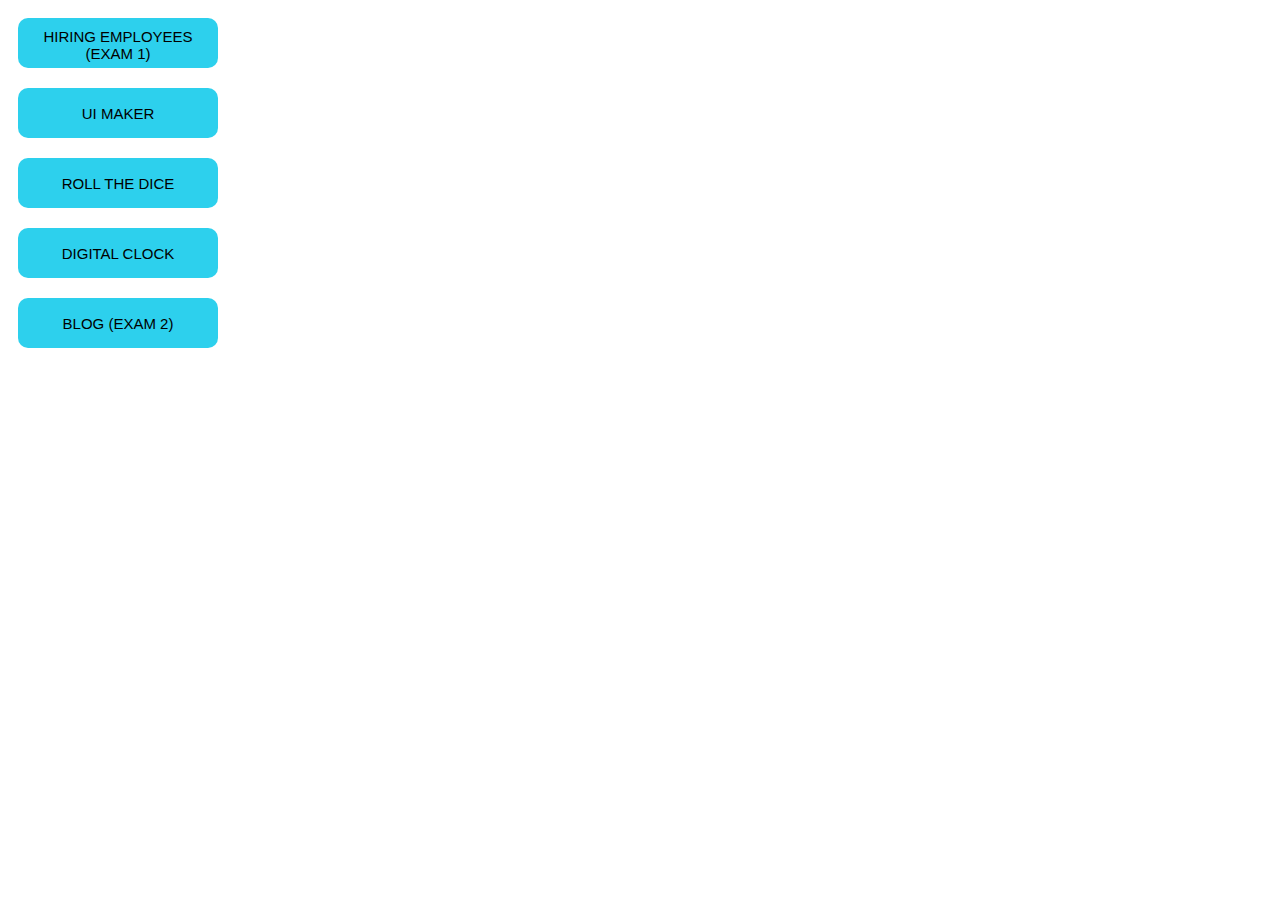
==== index.html @ 0728d9ce "FIRST" ====
<!DOCTYPE html>
<html lang="en">
<head>
    <meta charset="UTF-8">
    <meta name="viewport" content="width=device-width, initial-scale=1.0">
    <title>MRUGEN_JS_PROJECTS</title>
    <style>
        #btn{
            background-color: rgb(45, 208, 237);
            color: rgb(0, 0, 0);
            padding: 10px 10px;
            margin: 10px;
            border-radius: 10px;
            border: none;
            width: 200px;
            height: 50px;
            font-size: 15px;
        }
    </style>
</head>
<body>
    <div id="main">
    <a href="./EMPLOYE/index.html" target="_blank"><button id="btn">HIRING EMPLOYEES (EXAM 1)</button></a><br>
    <a href="./UI MAKER/index.html" target="_blank"><button id="btn">UI MAKER</button></a><br>
    <a href="./Clock And Dice/DICE/Dice.html" target="_blank"><button id="btn">ROLL THE DICE</button></a><br>
    <a href="./Clock And Dice/DIGITAL CLOCK/Date.html" target="_blank"><button id="btn">DIGITAL CLOCK</button></a><br>
    <a href="./BLOG/index.html" target="_blank"><button id="btn">BLOG (EXAM 2)</button></a><br>
    </div>
</body>
</html>
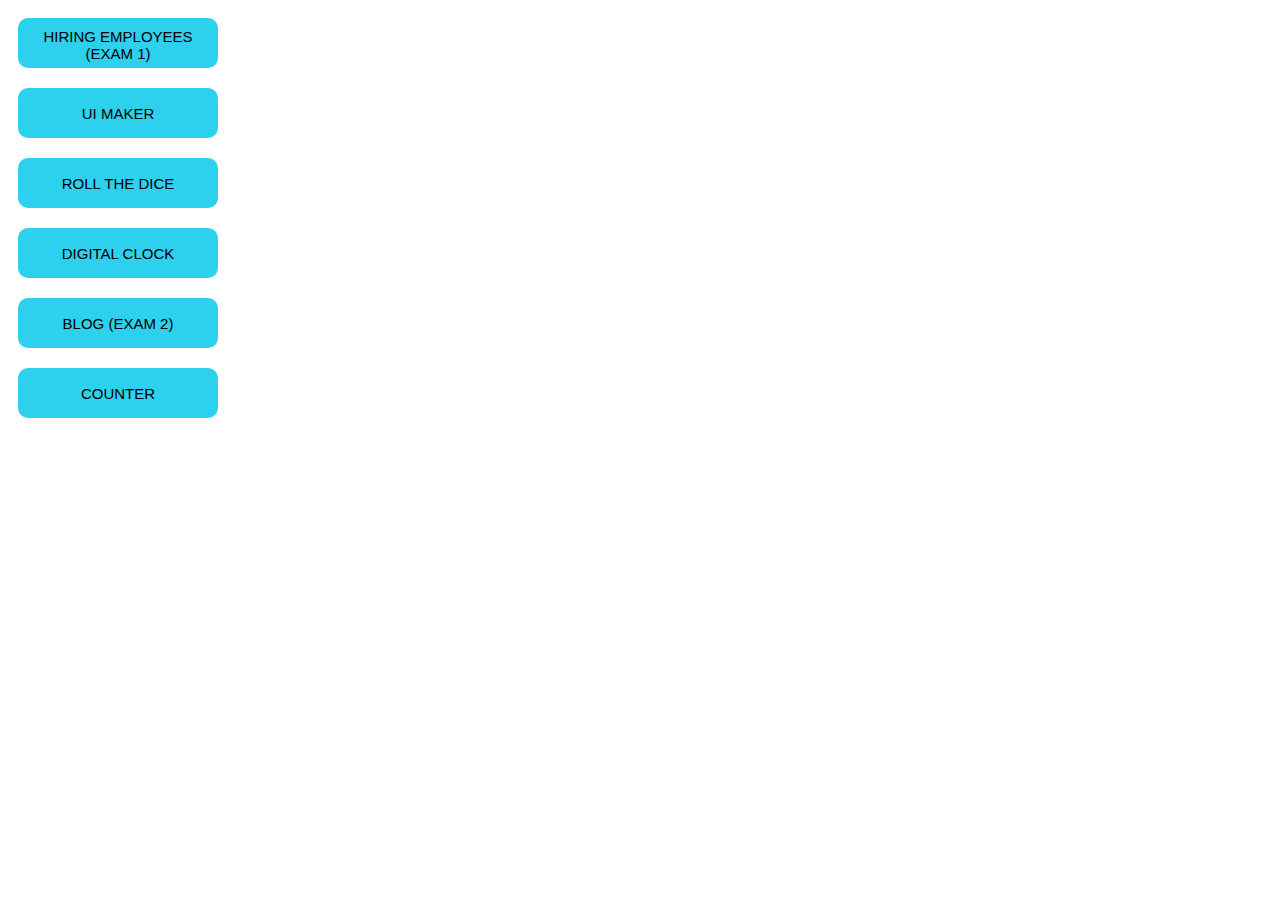
==== commit 56416301: "m" ====
--- a/index.html
+++ b/index.html
@@ -25,6 +25,7 @@
     <a href="./Clock And Dice/DICE/Dice.html" target="_blank"><button id="btn">ROLL THE DICE</button></a><br>
     <a href="./Clock And Dice/DIGITAL CLOCK/Date.html" target="_blank"><button id="btn">DIGITAL CLOCK</button></a><br>
     <a href="./BLOG/index.html" target="_blank"><button id="btn">BLOG (EXAM 2)</button></a><br>
+    <a href="./COUNTER/index.html" target="_blank"><button id="btn">COUNTER</button></a><br>
     </div>
 </body>
 </html>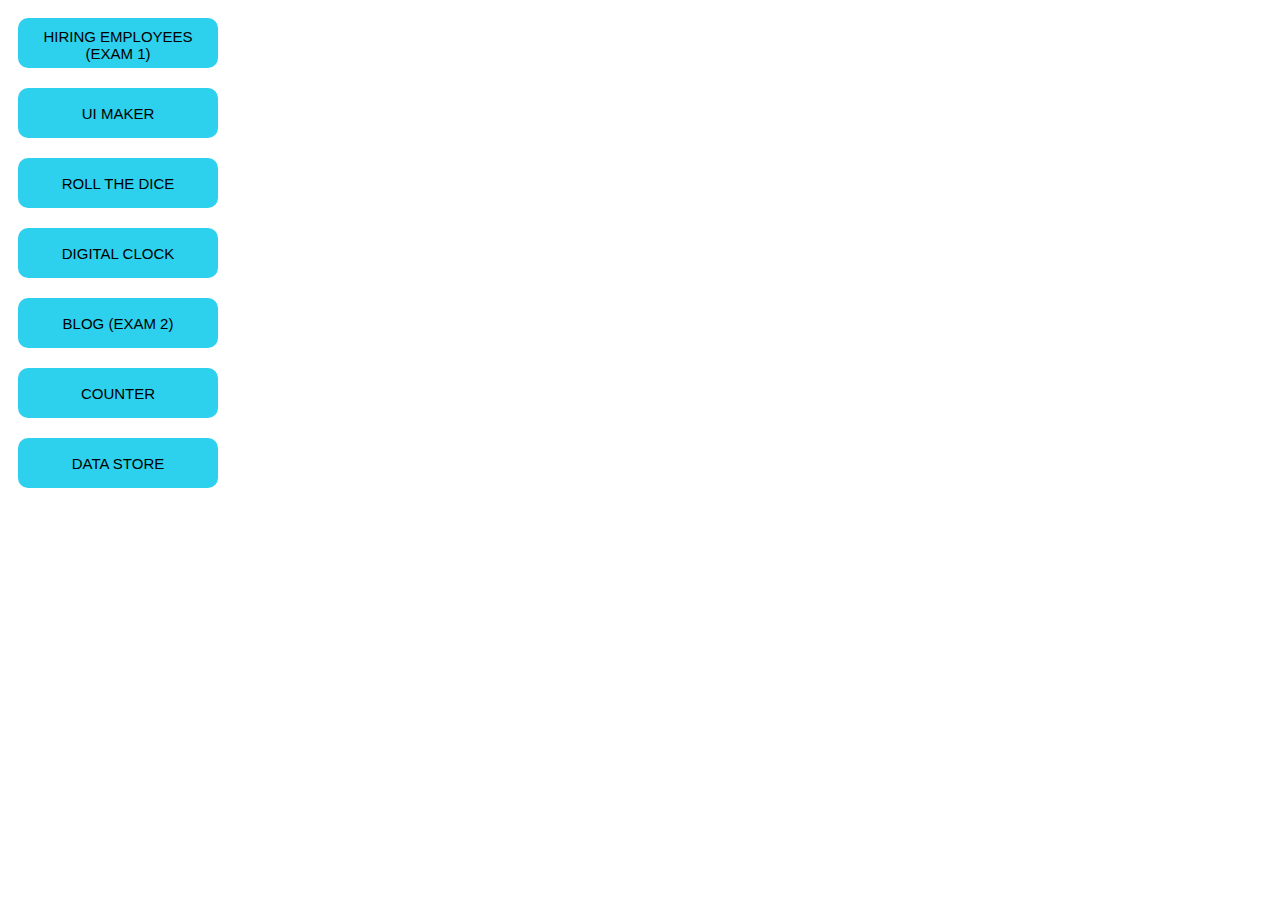
==== commit ed7e0847: "M" ====
--- a/index.html
+++ b/index.html
@@ -26,6 +26,7 @@
     <a href="./Clock And Dice/DIGITAL CLOCK/Date.html" target="_blank"><button id="btn">DIGITAL CLOCK</button></a><br>
     <a href="./BLOG/index.html" target="_blank"><button id="btn">BLOG (EXAM 2)</button></a><br>
     <a href="./COUNTER/index.html" target="_blank"><button id="btn">COUNTER</button></a><br>
+    <a href="./DATA STORE/index.html" target="_blank"><button id="btn">DATA STORE</button></a><br>
     </div>
 </body>
 </html>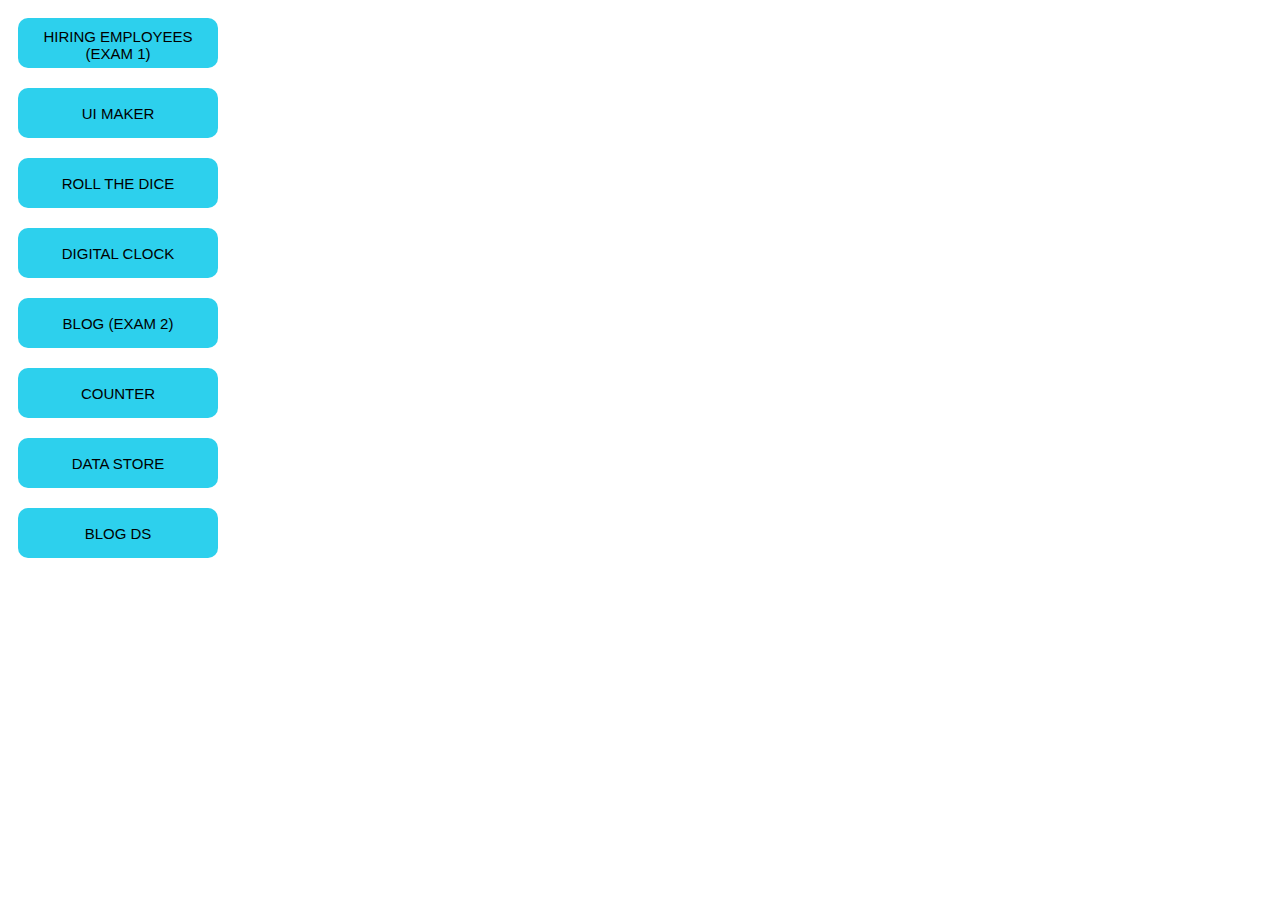
==== commit 96b3a881: "M" ====
--- a/index.html
+++ b/index.html
@@ -3,7 +3,9 @@
 <head>
     <meta charset="UTF-8">
     <meta name="viewport" content="width=device-width, initial-scale=1.0">
+    <link rel="stylesheet" href="https://cdnjs.cloudflare.com/ajax/libs/font-awesome/6.5.1/css/all.min.css" integrity="sha512-DTOQO9RWCH3ppGqcWaEA1BIZOC6xxalwEsw9c2QQeAIftl+Vegovlnee1c9QX4TctnWMn13TZye+giMm8e2LwA==" crossorigin="anonymous" referrerpolicy="no-referrer" />
     <title>MRUGEN_JS_PROJECTS</title>
+    <link rel="shortcut icon" href="./IMAGES/m-solid.svg" type="image/x-icon">
     <style>
         #btn{
             background-color: rgb(45, 208, 237);
@@ -27,6 +29,7 @@
     <a href="./BLOG/index.html" target="_blank"><button id="btn">BLOG (EXAM 2)</button></a><br>
     <a href="./COUNTER/index.html" target="_blank"><button id="btn">COUNTER</button></a><br>
     <a href="./DATA STORE/index.html" target="_blank"><button id="btn">DATA STORE</button></a><br>
+    <a href="./BLOG DS/index.html" target="_blank"><button id="btn">BLOG DS</button></a><br>
     </div>
 </body>
 </html>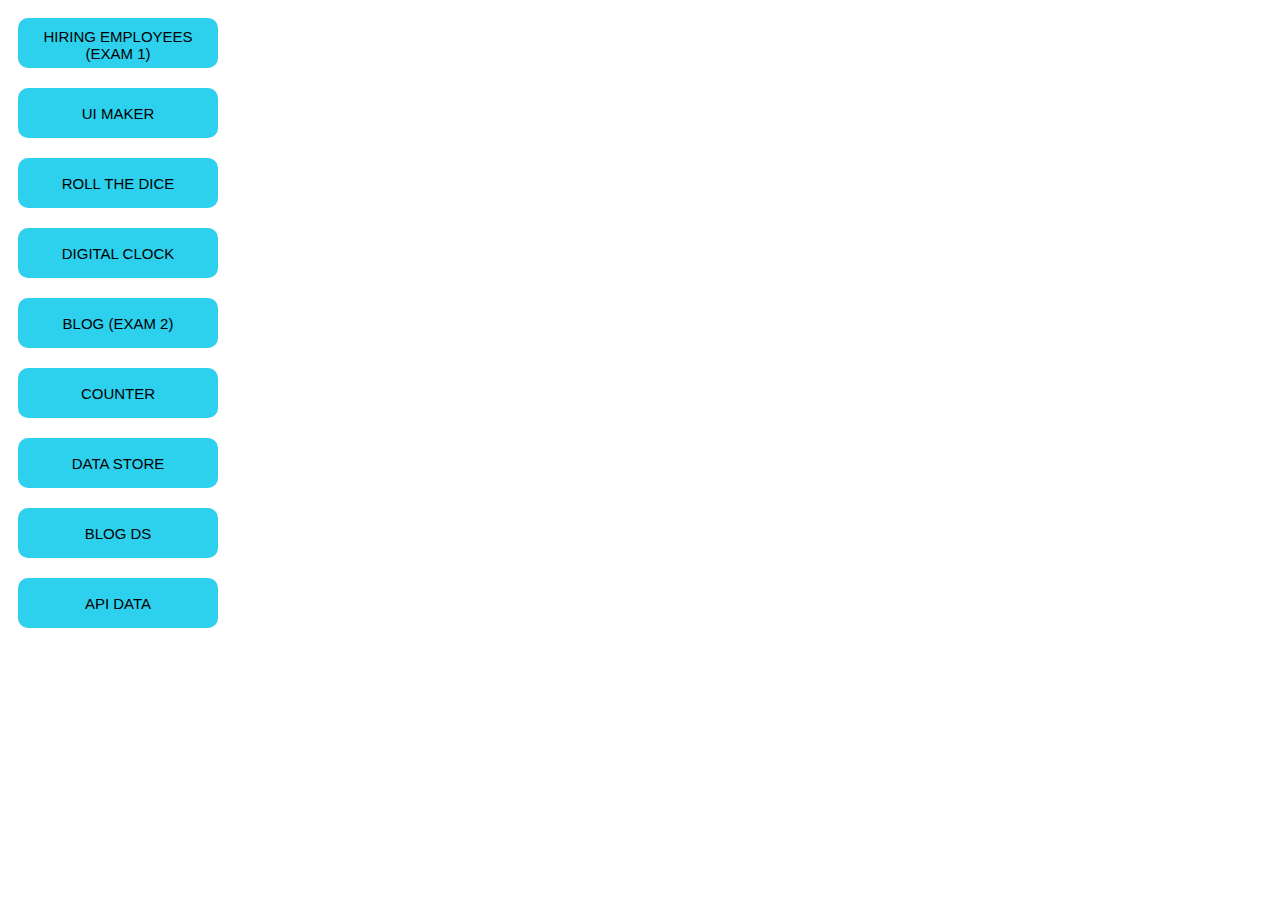
==== commit 68f66ae9: "r" ====
--- a/index.html
+++ b/index.html
@@ -30,6 +30,7 @@
     <a href="./COUNTER/index.html" target="_blank"><button id="btn">COUNTER</button></a><br>
     <a href="./DATA STORE/index.html" target="_blank"><button id="btn">DATA STORE</button></a><br>
     <a href="./BLOG DS/index.html" target="_blank"><button id="btn">BLOG DS</button></a><br>
+    <a href="./API/index.html" target="_blank"><button id="btn">API DATA</button></a><br>
     </div>
 </body>
 </html>